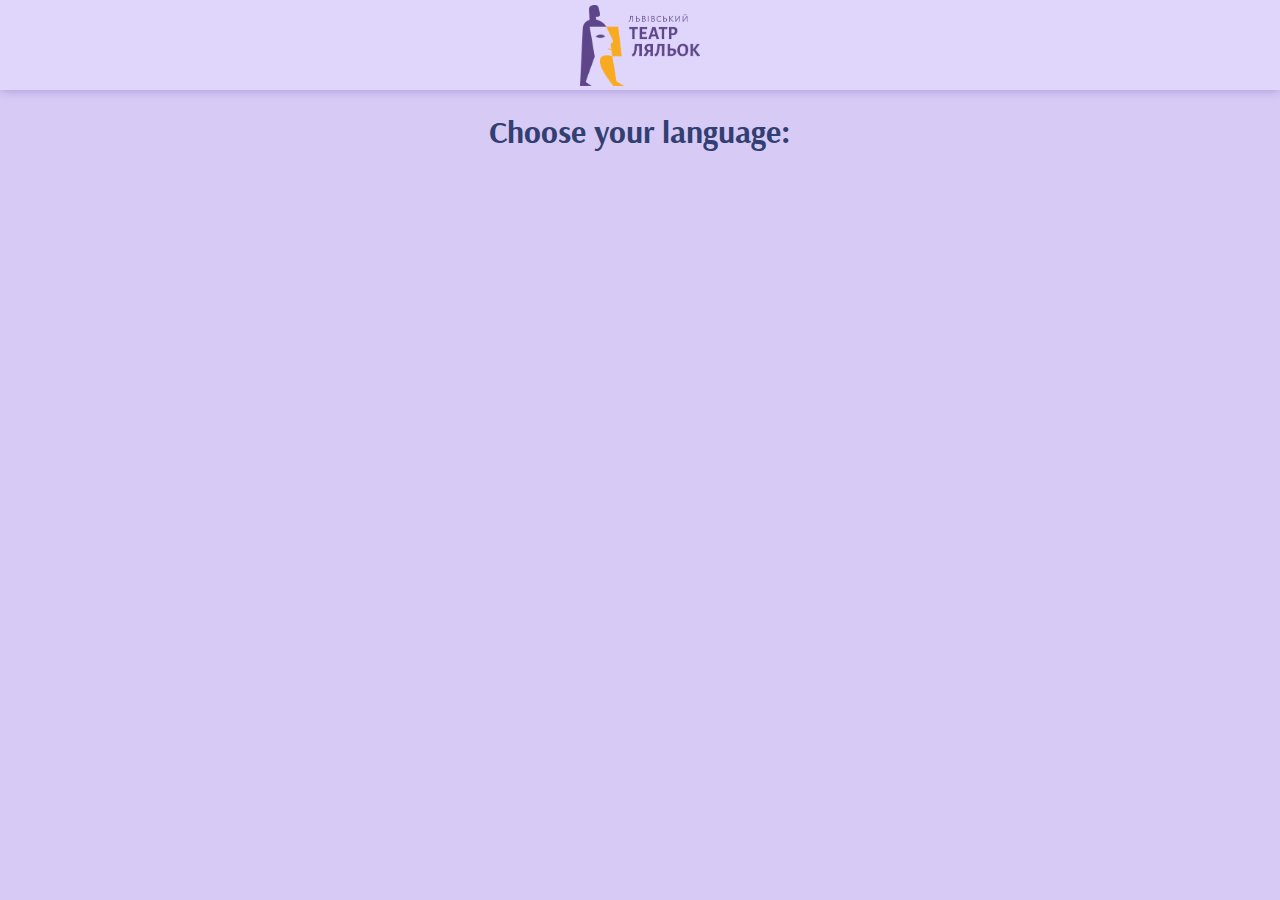
==== Web/wwwroot/Pages/languages.html @ 9afa4b28 "LVNETA-106 Changed UI to match design of the site. Divided main html file into different pages for n" ====
<!DOCTYPE html>
<html lang="en">
<head>
    <meta
            name="viewport"
            content="width=device-width, initial-scale=1"
    />
    <link rel="stylesheet" href="../Styles/styles.css" type="text/css"/>
    <link href="https://fonts.googleapis.com/css?family=Arsenal&subset=cyrillic" rel="stylesheet">
    <title>Stream Page</title>
</head>

<body>
<header>
    <a class="header-logo" href="../index.html"><img src="../Media/theater-logo.png" alt="logo"/></a>
</header>
<main>
    <div class="flex-container" id="language-selection-part">
        <h1 class="headers">
            Choose your language:
        </h1>
    </div>
</main>
<script defer src="../Scripts/language.js"></script>
</body>
</html>
---- Web/wwwroot/Styles/styles.css ----
* {
    -webkit-box-sizing: border-box;
    box-sizing: border-box;
}

html,
body {
    height: 100%;
    font-family: 'Arsenal', sans-serif;
}

body {
    margin: 0;
    background-color: #d7cbf5;
}

header {
    display: -webkit-flex;
    -webkit-align-items: center;
    -webkit-justify-content: center;

    z-index: 100;
    background-color: #e0d6fb;
    height: 10%;
    display: flex;
    justify-content: center;
    align-items: center;
    box-shadow: 0 0 10px 0 rgba(91, 59, 171, 0.4);
}

main {
    text-align: center;
}

footer {
    height: 10%;
}

.header-logo {
    height: 90%;
    width: auto;
}

.footer-pic {
    height: 100%;
    width: auto;
}

button {
    -webkit-transition: 0.2s;
    -webkit-border-radius: 40px;
    background: -webkit-linear-gradient(149.52deg, #5B3BAB 0%, #463D8F 50%, #313F72 100%);
    -webkit-box-shadow: 0 0 10px 2px rgba(91, 59, 171, 0.5);

    text-align: center;
    font-size: 22px;
    font-family: inherit;
    color: #e0d6fb;
    padding: 0.5em 0.8em;
    width: 65%;
    transition: 0.2s;
    border-radius: 40px;
    background: linear-gradient(149.52deg, #5B3BAB 0%, #463D8F 50%, #313F72 100%);
    border: 0;
    margin: 2px;
    box-shadow: 0 0 10px 2px rgba(91, 59, 171, 0.5);
}

button:first-child {
    margin-top: 10px;
}

button:last-child {
    margin-bottom: 10px;
}

.language-button {
    background: -webkit-linear-gradient(149.52deg, #5B3BAB 0%, #463D8F 50%, #313F72 100%);
    background: linear-gradient(149.52deg, #5B3BAB 0%, #463D8F 50%, #313F72 100%);
}

img {
    width: auto;
    height: 100%;
}

.headers {
    color: #313f72;
}

.link-image {
    width: 20%;
    margin-bottom: 10px;
}

.flex-container {
    display: -webkit-flex;
    -webkit-flex-direction: column;
    -webkit-align-items: center;
    -webkit-justify-content: space-between;

    display: flex;
    flex-direction: column;
    align-items: center;
    justify-content: space-between;
}

#connecting-button {
    z-index: 100;
    position: absolute;
    bottom: 10px;
    margin-left: auto;
    margin-right: auto;
    left: 0;
    right: 0;
}

#non-animated-image {
    z-index: -1;
    position: absolute;
    top: 0;
    left: 0;
    right: 0;
    width: 100%;
    height: 100%;
    background-image: url("../Media/hero-tablet.jpg");
    overflow: hidden;
    background-repeat: no-repeat;
    background-size: cover;
    background-position: center;
}

#to-performances-link {
    -webkit-box-shadow: 0 0 10px 2px rgba(91, 59, 171, 0.5);
    -webkit-border-radius: 40px;

    font-size: 20px;
    text-decoration: none;
    box-shadow: 0 0 10px 2px rgba(91, 59, 171, 0.5);
    border-radius: 40px;
    width: 65%;
    position: absolute;
    bottom: 10px;
    margin-left: auto;
    margin-right: auto;
    left: 0;
    right: 0;
}

#to-performances-link:link, #to-performances-link:visited {
    background: -webkit-linear-gradient(149.52deg, #5B3BAB 0%, #463D8F 50%, #313F72 100%);
    background: linear-gradient(149.52deg, #5B3BAB 0%, #463D8F 50%, #313F72 100%);
    padding: 10px 20px;
    text-align: center;
    color: #e0d6fb;
}

#to-performances-link:hover, #to-performances-link:active {
    background: #e0d6fb;
    color: #313f72;
}

@media screen and (orientation: landscape) {
    .flex-container#link-part {
        -webkit-flex-direction: row;
        flex-direction: row;
    }

    .link-image {
        width: 40%;
    }

    button, #to-performances-link {
        width: 35%;
    }
}
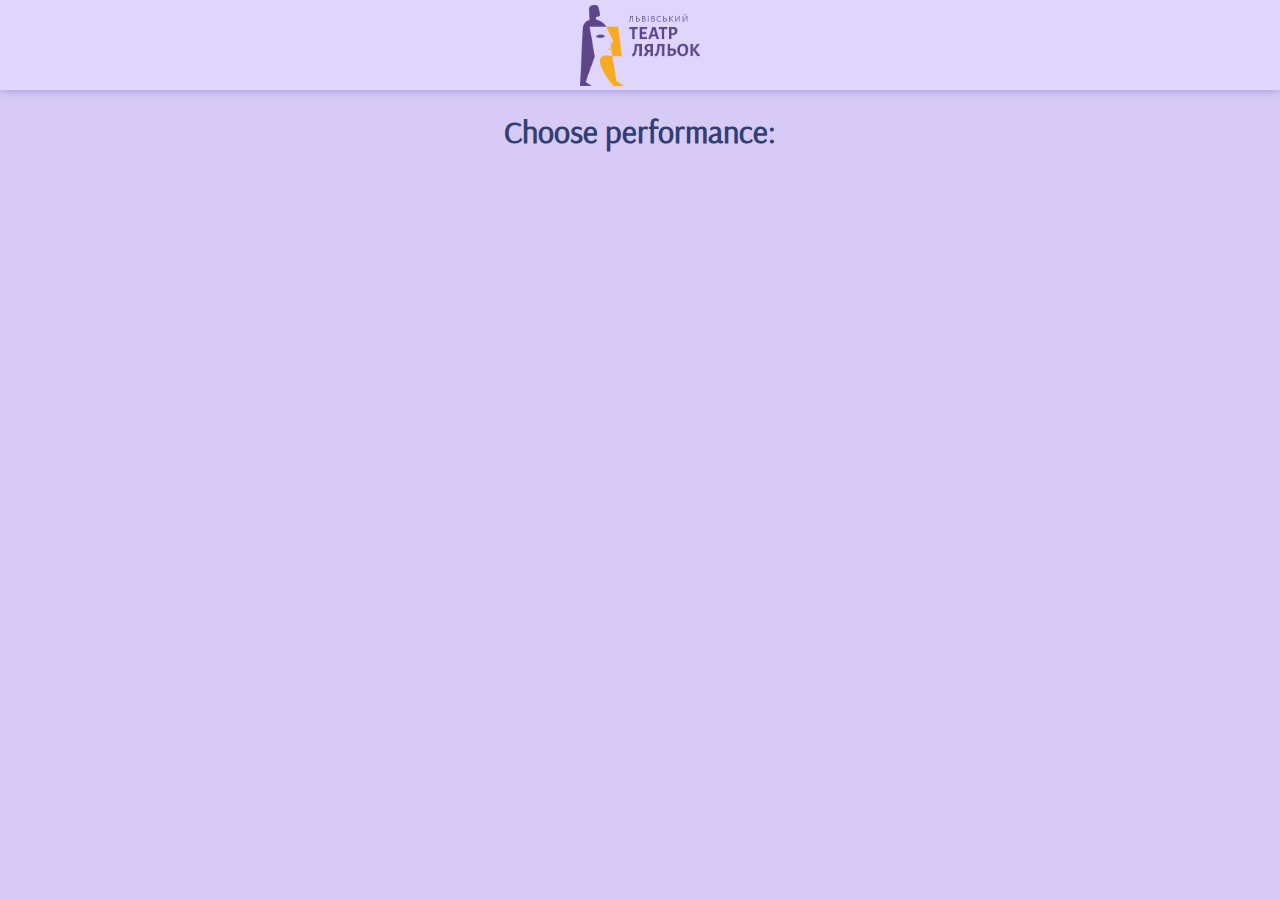
==== commit 2655e66e: "Deleted redundant file. Added local font." ====
--- a/Web/wwwroot/Pages/languages.html
+++ b/Web/wwwroot/Pages/languages.html
@@ -6,7 +6,6 @@
             content="width=device-width, initial-scale=1"
     />
     <link rel="stylesheet" href="../Styles/styles.css" type="text/css"/>
-    <link href="https://fonts.googleapis.com/css?family=Arsenal&subset=cyrillic" rel="stylesheet">
     <title>Stream Page</title>
 </head>
 
--- a/Web/wwwroot/Styles/styles.css
+++ b/Web/wwwroot/Styles/styles.css
@@ -3,10 +3,15 @@
     box-sizing: border-box;
 }
 
+@font-face {
+    font-family: Arsenal;
+    src: url('./Fonts/Arsenal-Regular.ttf');
+}
+
 html,
 body {
     height: 100%;
-    font-family: 'Arsenal', sans-serif;
+    font-family: Arsenal;
 }
 
 body {
